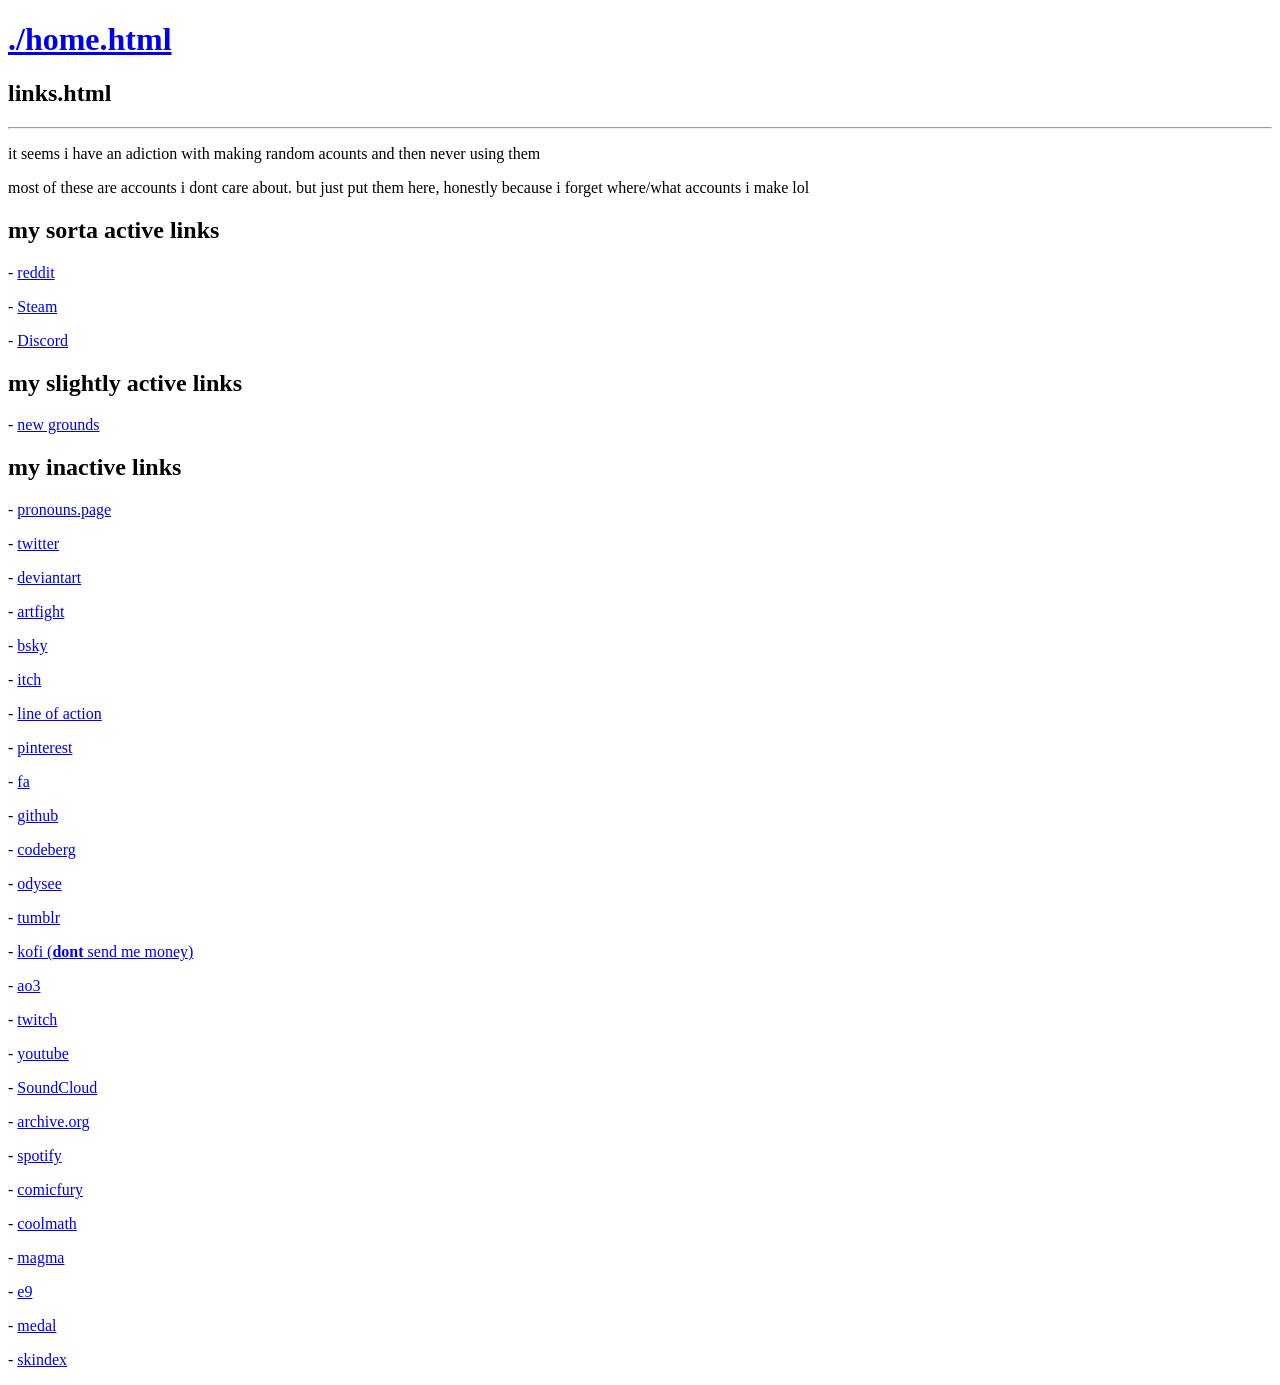
==== links.html @ c044ddad "inti commit" ====
<!DOCTYPE html>
<html>
  <head>
    <meta charset="UTF-8">
    <meta name="viewport" content="width=device-width, initial-scale=1.0">
    <title>links.html</title>
    <link rel="icon" type="image/x-icon" href="./img/logo-50-50.png">
    <link href="./css/style.css" rel="stylesheet" type="text/css" media="all">
  </head>
  <body>
    <h1><a href="./home.html">./home.html</a></h1>
    <h2>links.html</h2>
    <hr>
    
    <p>it seems i have an adiction with making random acounts and then never using them</p>
    <p>most of these are accounts i dont care about. but just put them here, honestly because i forget where/what accounts i make lol</p>
    
    
    <h2>my sorta active links</h2>
    <p>- <a href="https://www.reddit.com/user/trtl_playz/" target="_blank">reddit</a></p>
    <p>- <a href="https://steamcommunity.com/id/trtl_playz" target="_blank">Steam</a></p>
    <p>- <a href="https://discord.com/users/1195944309116117082" target="_blank">Discord</a></p>
    
    <h2>my slightly active links</h2>
    <p>- <a href="https://trtlplayz.newgrounds.com/" target="_blank">new grounds</a></p>
    
    <h2>my inactive links</h2>
    <p>- <a href="https://en.pronouns.page/@trtl_playz" target="_blank">pronouns.page</a></p>
    <p>- <a href="https://x.com/trtl_playz" target="_blank">twitter</a></p>
    <p>- <a href="https://www.deviantart.com/trtlplayz" target="_blank">deviantart</a></p>
    <p>- <a href="https://artfight.net/~trtl_playz" target="_blank">artfight</a></p>
    <p>- <a href="https://bsky.app/profile/trtl-playz.bsky.social" target="_blank">bsky</a></p>
    <p>- <a href="https://trtl-playz.itch.io/" target="_blank">itch</a></p>
    <p>- <a href="https://line-of-action.com/forums/users/403719" target="_blank">line of action</a></p>
    <p>- <a href="https://www.pinterest.com/trtl_playz/" target="_blank">pinterest</a></p>
    <p>- <a href="https://www.furaffinity.net/user/trtlplayz" target="_blank">fa</a></p>
    <p>- <a href="https://github.com/trtl-playz" target="_blank">github</a></p>
    <p>- <a href="https://codeberg.org/trtl_playz" target="_blank">codeberg</a></p>
    <p>- <a href="https://odysee.com/@trtl_playz:7" target="_blank">odysee</a></p>
    <p>- <a href="https://www.tumblr.com/trtl-playz" target="_blank">tumblr</a></p>
    <p>- <a href="https://ko-fi.com/trtl_playz" target="_blank">kofi (<strong>dont</strong> send me money)</a></p>
    <p>- <a href="https://archiveofourown.org/users/trtl_playz" target="_blank">ao3</a></p>
    <p>- <a href="https://www.twitch.tv/trtl_playz" target="_blank">twitch</a></p>
    <p>- <a href="https://www.youtube.com/@trtl_playz1" target="_blank">youtube</a></p>
    <p>- <a href="https://soundcloud.com/trtl_playz" target="_blank">SoundCloud</a></p>
    <p>- <a href="https://archive.org/details/@trtl507" target="_blank">archive.org</a></p>
    <p>- <a href="https://open.spotify.com/user/31hrntlbh7tqcv45tp2jb3ii2hbi" target="_blank">spotify</a></p>
    <p>- <a href="https://comicfury.com/profile.php?username=trtl_playz" target="_blank">comicfury</a></p>
    <p>- <a href="https://www.coolmathgames.com/profile/abundanttomato424" target="_blank">coolmath</a></p>
    <p>- <a href="https://magma.com/artist/trtl_playz" target="_blank">magma</a></p>
    <p>- <a href="https://e926.net/users/2611308" target="_blank">e9</a></p>
    <p>- <a href="https://medal.tv/u/trtl_playz" target="_blank">medal</a></p>
    <p>- <a href="https://www.minecraftskins.com/profile/8153222/trtlplayz" target="_blank">skindex</a></p>
  </body>
</html>
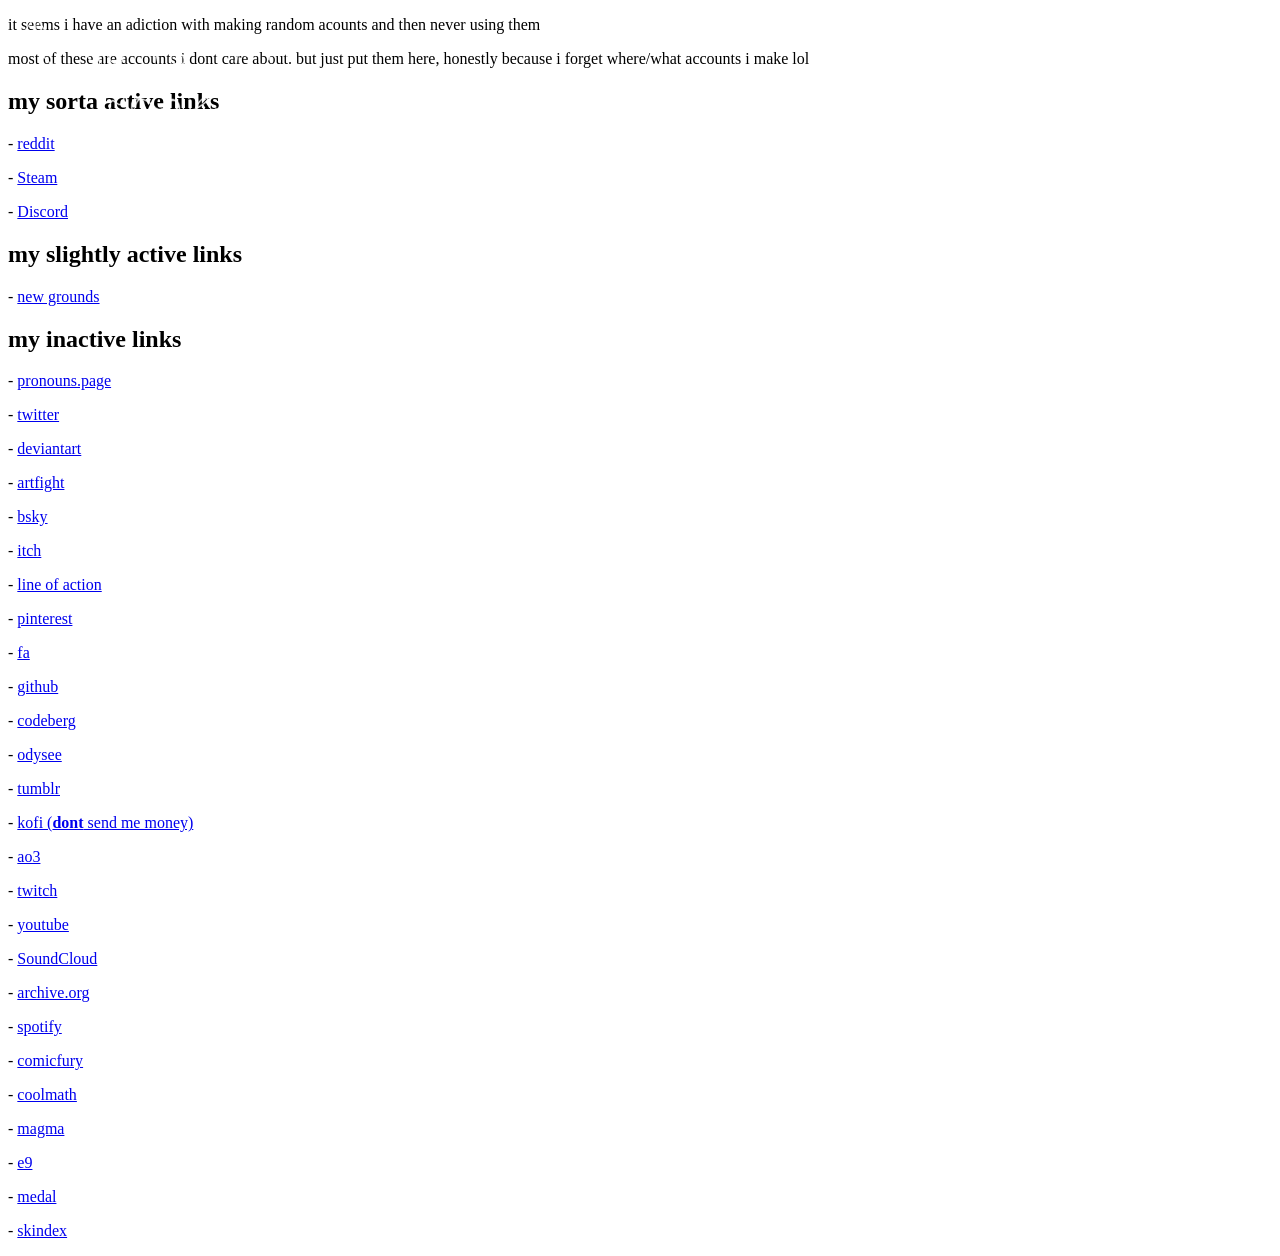
==== commit f95bda85: "update about" ====
--- a/links.html
+++ b/links.html
@@ -8,9 +8,9 @@
     <link href="./css/style.css" rel="stylesheet" type="text/css" media="all">
   </head>
   <body>
-    <h1><a href="./home.html">./home.html</a></h1>
-    <h2>links.html</h2>
-    <hr>
+    <a href="./start.html" style="position:fixed; left:0; top:0;">
+      <img src="./img/return.webp" height=150px>
+    </a>
     
     <p>it seems i have an adiction with making random acounts and then never using them</p>
     <p>most of these are accounts i dont care about. but just put them here, honestly because i forget where/what accounts i make lol</p>
